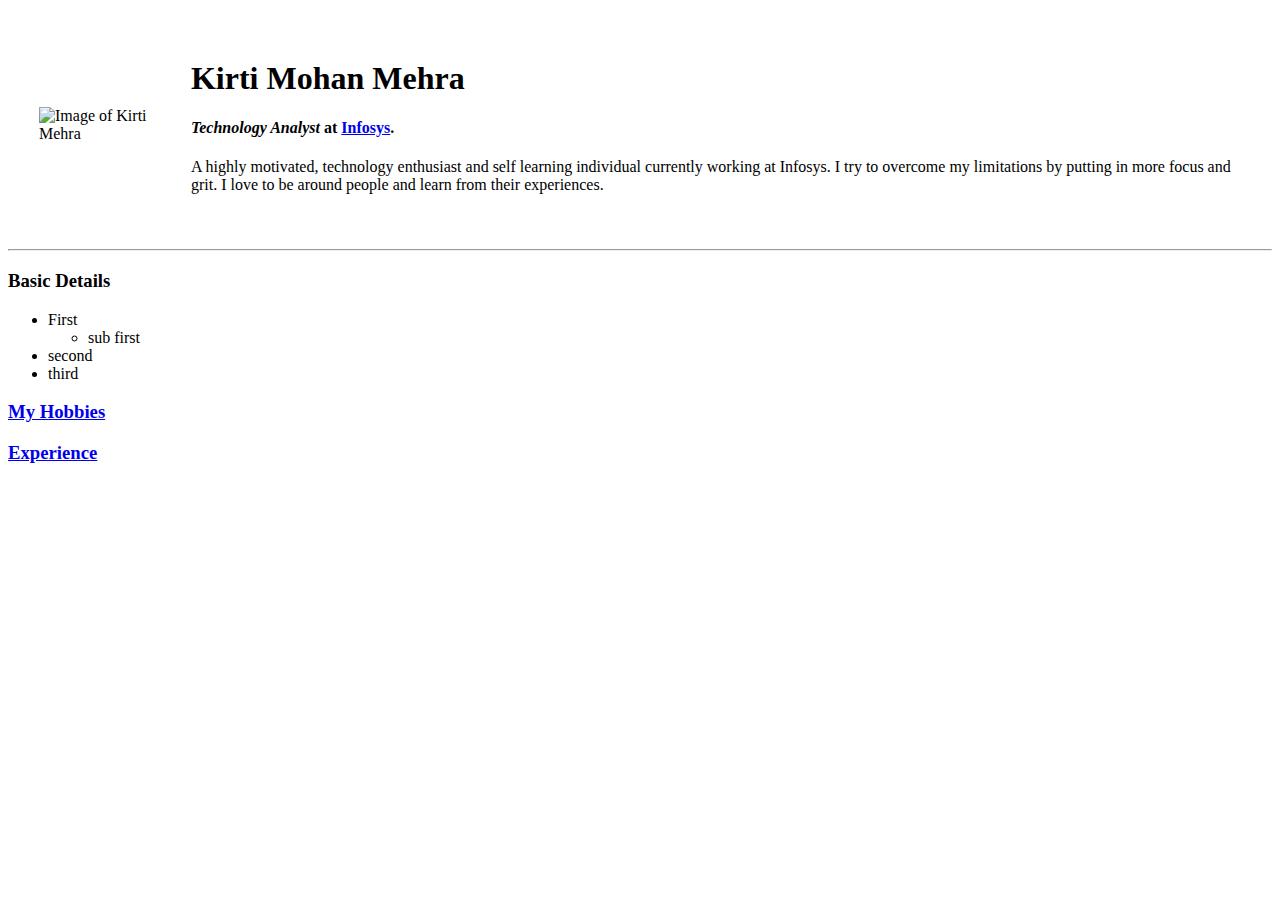
==== index.html @ db43ff9b "Files uploaded" ====
<!DOCTYPE html>
<html lang="en">

<head>
    <meta charset="UTF-8">
    <meta name="viewport" content="width=device-width, initial-scale=1.0">
    <title>Personal Info</title>
</head>

<body>
    <table cellspacing = "30">
        <tr>
            <td><img src="https://lh3.googleusercontent.com/a/AEdFTp5jcgZJpuwgSpogf-ZJ_lwjSsRju7lLb3sBVfTPNg=s288-p-rw-no"
                    width="190" height="200" alt="Image of Kirti Mehra">
            </td>
            <td>
                <h1><Strong>Kirti Mohan Mehra</strong></h1>
                <h4><em>Technology Analyst</em> at <strong><a href="https://www.infosys.com/">Infosys</a></strong>.</h4>
                <p>
                    A highly motivated, technology enthusiast and self learning individual currently working at Infosys.
                    I try to overcome my limitations by putting in more focus and grit.
                    I love to be around people and learn from their experiences.
                </p>
            </td>
        </tr>
    </table>
    
    <hr>
    <h3><strong>Basic Details</strong></h3>
    <ul>
        <li>First
            <ul>
                <li>
                    sub first
                </li>
            </ul>
        </li>
        <li>
            second
        </li>
        <li>third</li>

    </ul>

    <h3><a href="hobbies.html">My Hobbies</a></h3> <!-- this is how we link two files -->

    <h3><a href="experience.html">Experience</a></h3>
</body>

</html>
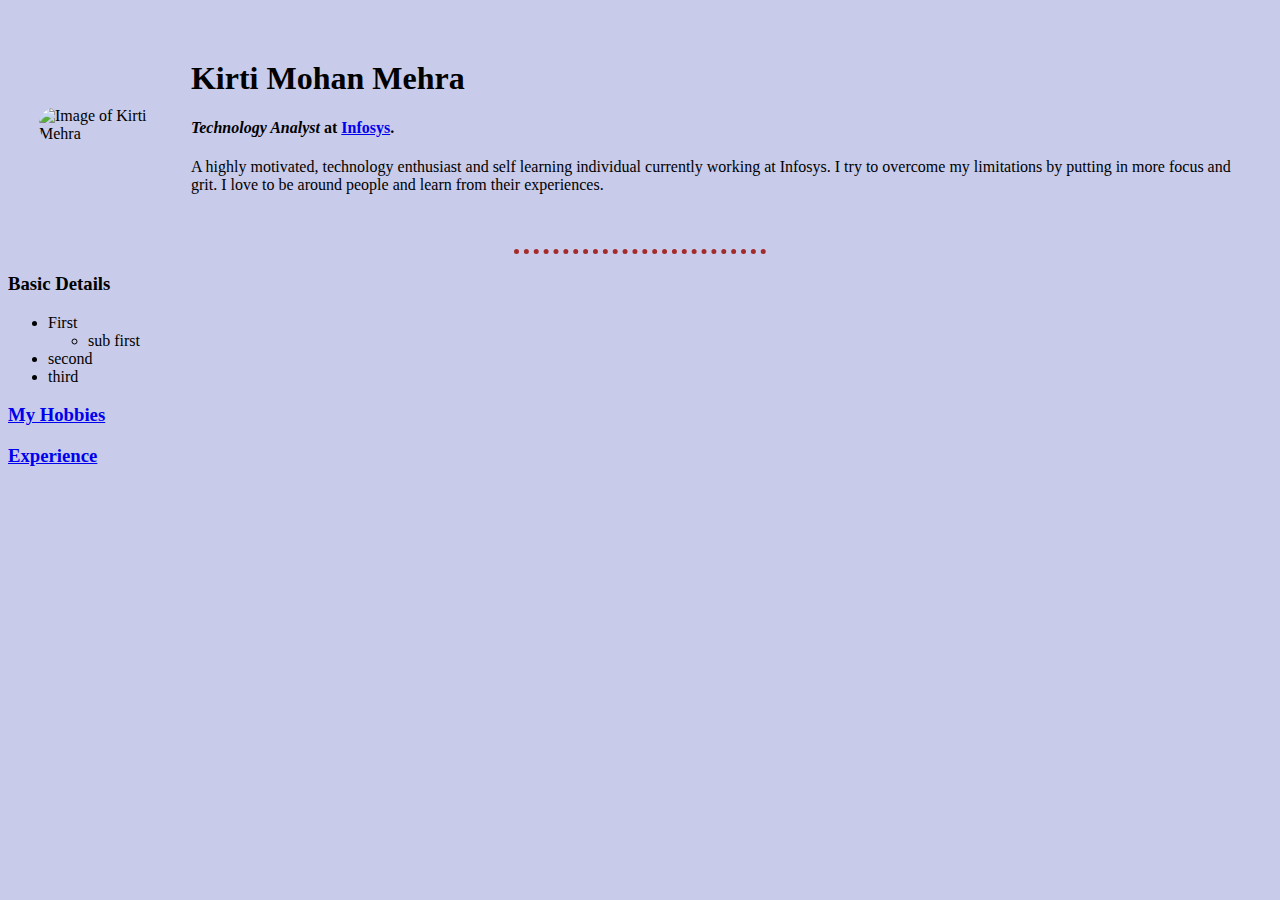
==== commit d085274d: "Add files via upload" ====
--- a/index.html
+++ b/index.html
@@ -5,9 +5,25 @@
     <meta charset="UTF-8">
     <meta name="viewport" content="width=device-width, initial-scale=1.0">
     <title>Personal Info</title>
+
+    <style>
+        hr{
+            border-style: none;
+            border-top-style: dotted;
+            border-width: 5px;
+            border-color: brown;
+            height: 0px;
+            width: 20%;
+        }
+
+        img{
+            border-radius: 100px;
+        }
+    </style>
+
 </head>
 
-<body>
+<body style="background-color: hsl(235, 44%, 85%);">
     <table cellspacing = "30">
         <tr>
             <td><img src="https://lh3.googleusercontent.com/a/AEdFTp5jcgZJpuwgSpogf-ZJ_lwjSsRju7lLb3sBVfTPNg=s288-p-rw-no"
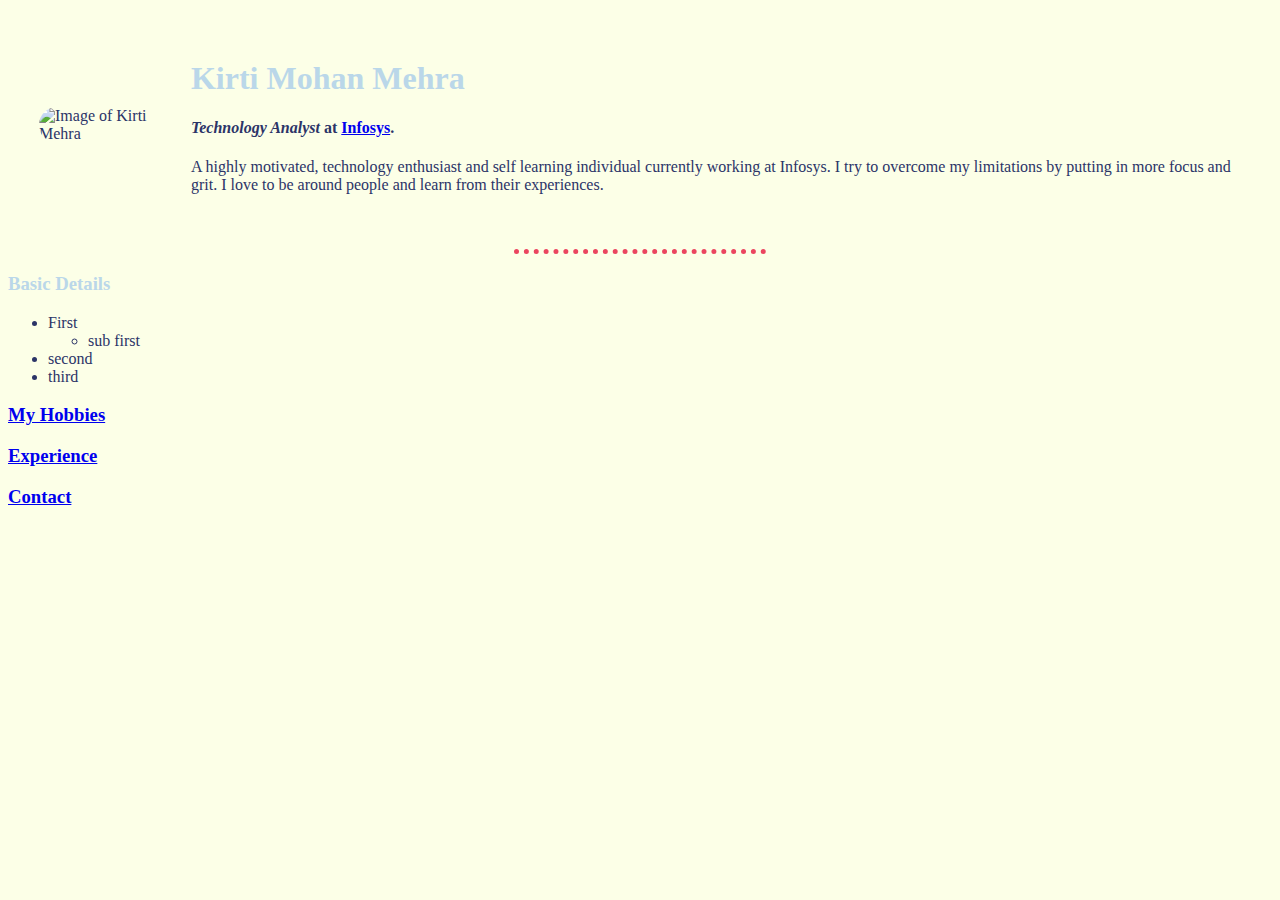
==== commit ada21dc6: "added external_css" ====
--- a/index.html
+++ b/index.html
@@ -4,43 +4,31 @@
 <head>
     <meta charset="UTF-8">
     <meta name="viewport" content="width=device-width, initial-scale=1.0">
-    <title>Personal Info</title>
-
-    <style>
-        hr{
-            border-style: none;
-            border-top-style: dotted;
-            border-width: 5px;
-            border-color: brown;
-            height: 0px;
-            width: 20%;
-        }
-
-        img{
-            border-radius: 100px;
-        }
-    </style>
-
+    <title>🤣Personal Info</title>
+    <link rel="stylesheet" href="../css/styles.css">
 </head>
 
-<body style="background-color: hsl(235, 44%, 85%);">
-    <table cellspacing = "30">
-        <tr>
-            <td><img src="https://lh3.googleusercontent.com/a/AEdFTp5jcgZJpuwgSpogf-ZJ_lwjSsRju7lLb3sBVfTPNg=s288-p-rw-no"
-                    width="190" height="200" alt="Image of Kirti Mehra">
-            </td>
-            <td>
-                <h1><Strong>Kirti Mohan Mehra</strong></h1>
-                <h4><em>Technology Analyst</em> at <strong><a href="https://www.infosys.com/">Infosys</a></strong>.</h4>
-                <p>
-                    A highly motivated, technology enthusiast and self learning individual currently working at Infosys.
-                    I try to overcome my limitations by putting in more focus and grit.
-                    I love to be around people and learn from their experiences.
-                </p>
-            </td>
-        </tr>
+<body>
+    <table cellspacing="30">
+        <tbody>
+            <tr>
+                <td><img src="https://lh3.googleusercontent.com/a/AEdFTp5jcgZJpuwgSpogf-ZJ_lwjSsRju7lLb3sBVfTPNg=s288-p-rw-no"
+                        width="190" height="200" alt="Image of Kirti Mehra">
+                </td>
+                <td>
+                    <h1><Strong>Kirti Mohan Mehra</strong></h1>
+                    <h4><em>Technology Analyst</em> at <strong><a href="https://www.infosys.com/">Infosys</a></strong>.
+                    </h4>
+                    <p>
+                        A highly motivated, technology enthusiast and self learning individual currently working at
+                        Infosys.
+                        I try to overcome my limitations by putting in more focus and grit.
+                        I love to be around people and learn from their experiences.
+                    </p>
+                </td>
+            </tr>
+        </tbody>
     </table>
-    
     <hr>
     <h3><strong>Basic Details</strong></h3>
     <ul>
@@ -58,9 +46,11 @@
 
     </ul>
 
-    <h3><a href="hobbies.html">My Hobbies</a></h3> <!-- this is how we link two files -->
+    <h3><a class= "hobby" href="hobbies.html">My Hobbies</a></h3> <!-- this is how we link two files -->
 
     <h3><a href="experience.html">Experience</a></h3>
+    <h3><a href="basicForm.html">Contact</a></h3>
+
 </body>
 
 </html>--- a/css/styles.css
+++ b/css/styles.css
@@ -0,0 +1,26 @@
+body {
+    background-color: #FCFFE7;
+    color: #2B3467;
+    
+}
+
+hr {
+    border-style: none;
+    border-top-style: dotted;
+    border-width: 5px;
+    border-color: #EB455F;
+    height: 0px;
+    width: 20%;
+}
+
+h1,h3,h2 {
+    color: #BAD7E9;
+    font-family: "Times New Roman", Times, serif;
+    
+
+}
+
+img {
+    border-radius: 100px;
+}
+
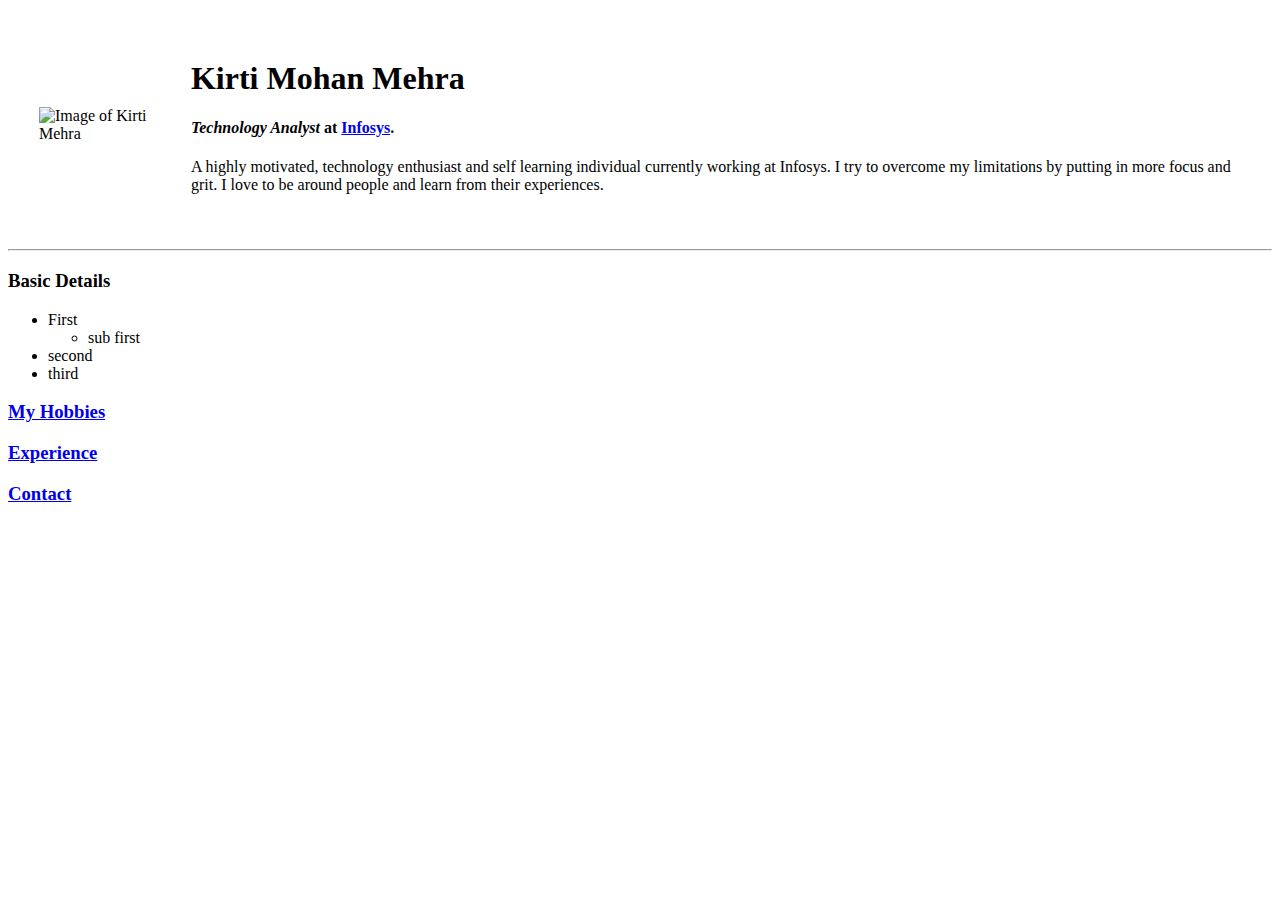
==== commit dd0a2cea: "Update index.html" ====
--- a/index.html
+++ b/index.html
@@ -5,7 +5,7 @@
     <meta charset="UTF-8">
     <meta name="viewport" content="width=device-width, initial-scale=1.0">
     <title>🤣Personal Info</title>
-    <link rel="stylesheet" href="../css/styles.css">
+    <link rel="stylesheet" href="cv/css/styles.css">
 </head>
 
 <body>
@@ -53,4 +53,4 @@
 
 </body>
 
-</html>+</html>
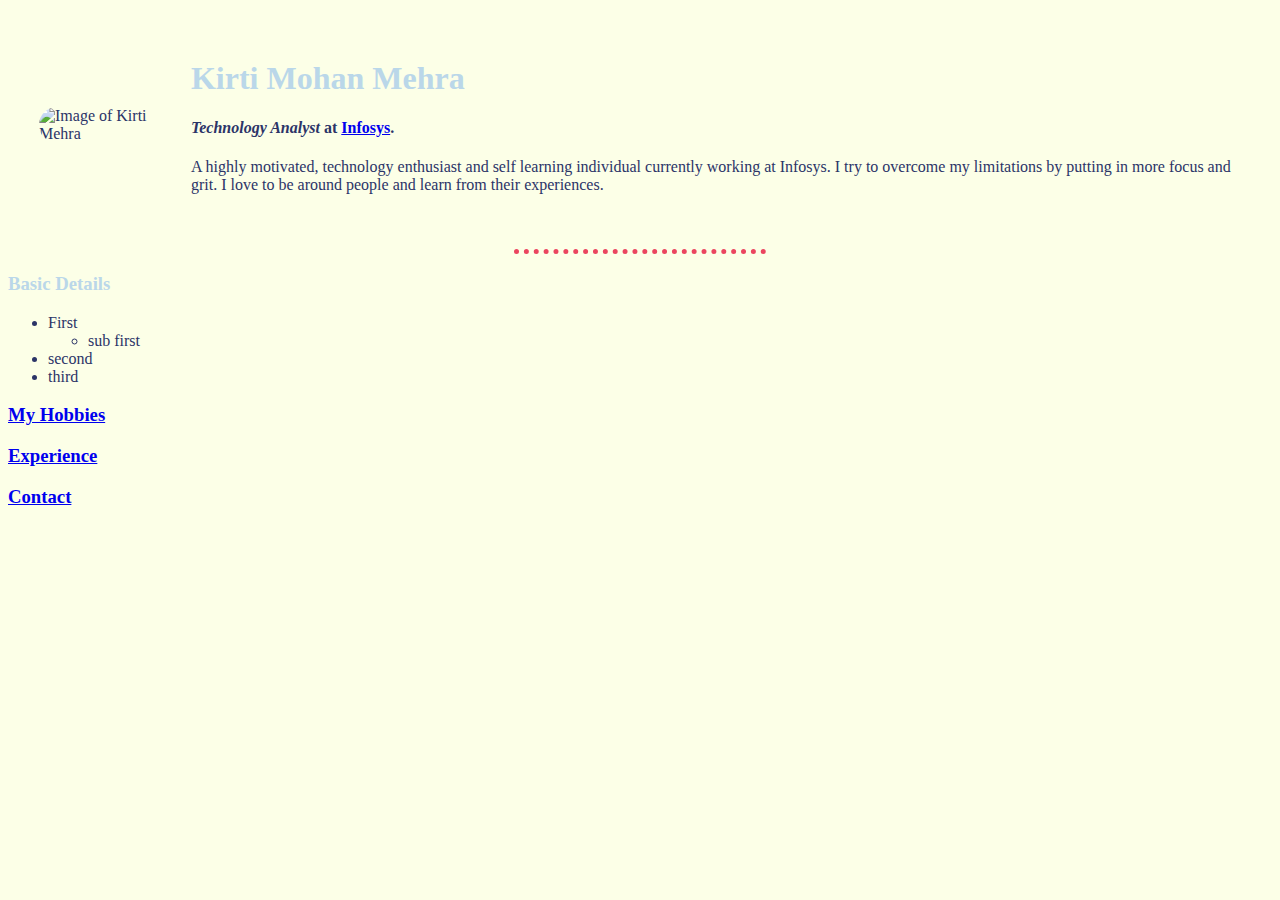
==== commit 287f5d5c: "Update index.html" ====
--- a/index.html
+++ b/index.html
@@ -5,7 +5,7 @@
     <meta charset="UTF-8">
     <meta name="viewport" content="width=device-width, initial-scale=1.0">
     <title>🤣Personal Info</title>
-    <link rel="stylesheet" href="cv/css/styles.css">
+    <link rel="stylesheet" href="/css/styles.css">
 </head>
 
 <body>
--- a/css/styles.css
+++ b/css/styles.css
@@ -0,0 +1,26 @@
+body {
+    background-color: #FCFFE7;
+    color: #2B3467;
+    
+}
+
+hr {
+    border-style: none;
+    border-top-style: dotted;
+    border-width: 5px;
+    border-color: #EB455F;
+    height: 0px;
+    width: 20%;
+}
+
+h1,h3,h2 {
+    color: #BAD7E9;
+    font-family: "Times New Roman", Times, serif;
+    
+
+}
+
+img {
+    border-radius: 100px;
+}
+
